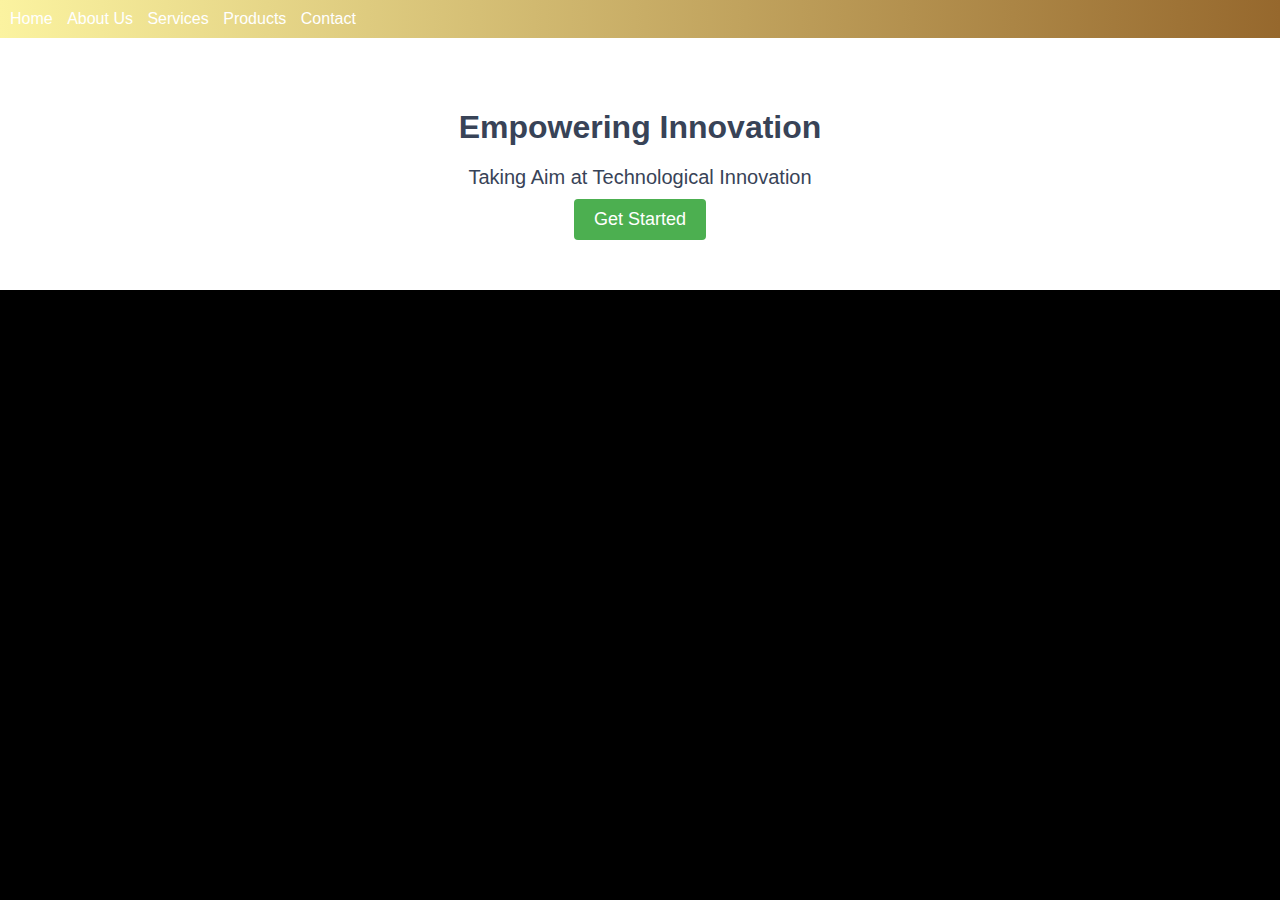
==== home.html @ 5a9930a9 "Rename gunntech.html to home.html" ====
<!DOCTYPE html>
<html>
<head>
  <title>Gunn Technologies - Empowering Innovation</title>
  <link rel="stylesheet" type="text/css" href="styles.css">
</head>
<body>
  <header>
    <nav>
      <ul>
        <li><a href="index.html">Home</a></li>
        <li><a href="about.html">About Us</a></li>
        <li><a href="services.html">Services</a></li>
        <li><a href="products.html">Products</a></li>
        <li><a href="contact.html">Contact</a></li>
      </ul>
    </nav>
  </header>
  
  <section class="hero">
    <h1 class="hero-title">Empowering Innovation</h1>
    <p class="tagline">Taking Aim at Technological Innovation</p>
    <a class="cta-button" href="services.html">Get Started</a>
  </section>
  
  <!-- Rest of the homepage content goes here -->
  
  <footer>
    <!-- Footer content goes here -->
  </footer>
  
</body>
</html>
---- styles.css ----
/* styles.css */

/* Global Styles */
body {
  font-family: Arial, sans-serif;
  margin: 0;
  padding: 0;
  background-color: #000000; /* Black background */
}

/* Header Styles */
header {
  background: linear-gradient(to right, #fbf3a0, #96682d); /* Gold gradient background */
  padding: 10px;
}

nav ul {
  list-style: none;
  margin: 0;
  padding: 0;
}

nav ul li {
  display: inline;
  margin-right: 10px;
}

nav ul li a {
  color: #ffffff;
  text-decoration: none;
}

/* Hero Section Styles */
.hero {
  background-color: #ffffff;
  text-align: center;
  padding: 50px;
}

.hero-title {
  font-size: 32px;
  color: #384357;
  margin-bottom: 20px;
}

.tagline {
  font-size: 20px;
  color: #384357;
  margin-bottom: 10px;
}

.cta-button {
  display: inline-block;
  padding: 10px 20px;
  font-size: 18px;
  color: #ffffff;
  background-color: #4caf50;
  text-decoration: none;
  border-radius: 4px;
}

.cta-button:hover {
  background-color: #45a049;
}
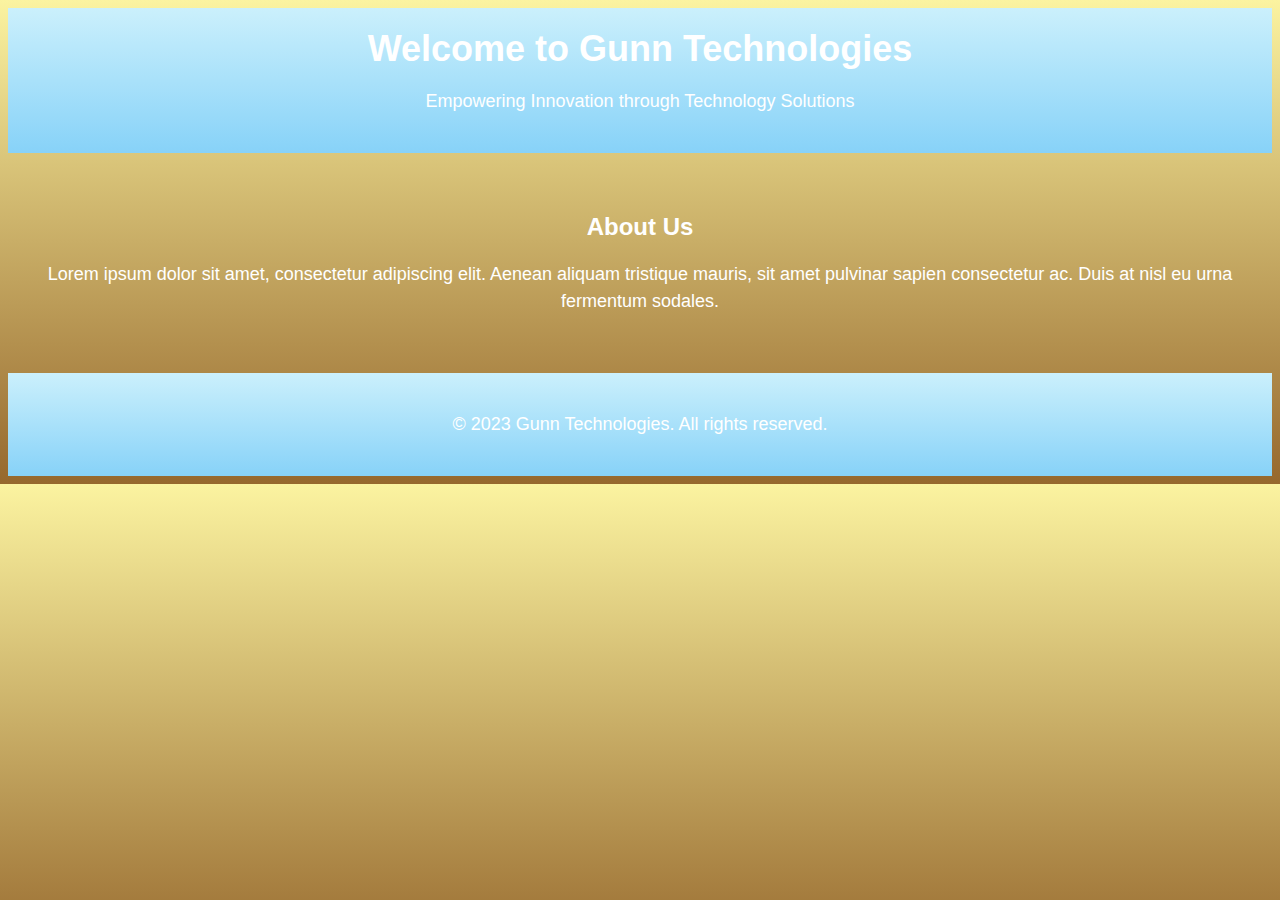
==== commit f0b23fdf: "Update home.html" ====
--- a/home.html
+++ b/home.html
@@ -1,33 +1,58 @@
 <!DOCTYPE html>
 <html>
 <head>
-  <title>Gunn Technologies - Empowering Innovation</title>
-  <link rel="stylesheet" type="text/css" href="styles.css">
+  <title>Gunn Technologies</title>
+  <style>
+    body {
+      background: linear-gradient(to bottom, #fbf3a0, #96682d);
+      color: #ffffff;
+      font-family: Arial, sans-serif;
+    }
+    
+    header {
+      background: linear-gradient(to bottom, #cbf0fc, #87d2f8);
+      padding: 20px;
+      text-align: center;
+    }
+    
+    h1 {
+      margin: 0;
+      font-size: 36px;
+      font-weight: bold;
+    }
+    
+    p {
+      font-size: 18px;
+      line-height: 1.5;
+    }
+    
+    section {
+      padding: 40px 20px;
+      text-align: center;
+    }
+    
+    footer {
+      background: linear-gradient(to bottom, #cbf0fc, #87d2f8);
+      padding: 20px;
+      text-align: center;
+    }
+    
+    /* Add additional styles as needed */
+  </style>
 </head>
 <body>
   <header>
-    <nav>
-      <ul>
-        <li><a href="index.html">Home</a></li>
-        <li><a href="about.html">About Us</a></li>
-        <li><a href="services.html">Services</a></li>
-        <li><a href="products.html">Products</a></li>
-        <li><a href="contact.html">Contact</a></li>
-      </ul>
-    </nav>
+    <h1>Welcome to Gunn Technologies</h1>
+    <p>Empowering Innovation through Technology Solutions</p>
   </header>
-  
-  <section class="hero">
-    <h1 class="hero-title">Empowering Innovation</h1>
-    <p class="tagline">Taking Aim at Technological Innovation</p>
-    <a class="cta-button" href="services.html">Get Started</a>
+
+  <section>
+    <h2>About Us</h2>
+    <p>Lorem ipsum dolor sit amet, consectetur adipiscing elit. Aenean aliquam tristique mauris, sit amet pulvinar sapien consectetur ac. Duis at nisl eu urna fermentum sodales.</p>
   </section>
-  
-  <!-- Rest of the homepage content goes here -->
-  
+
   <footer>
-    <!-- Footer content goes here -->
+    <p>&copy; 2023 Gunn Technologies. All rights reserved.</p>
   </footer>
-  
 </body>
 </html>
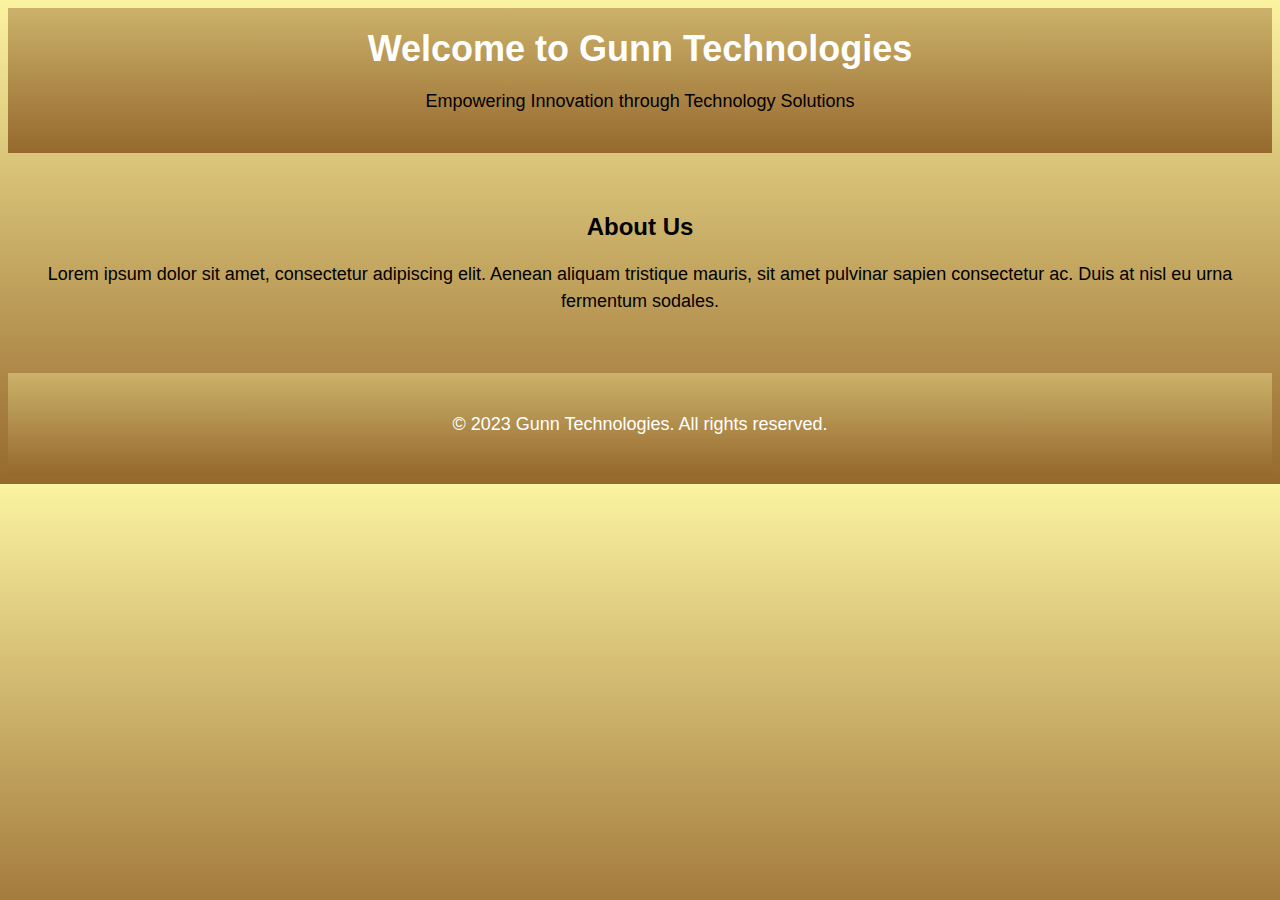
==== commit 2b3ad65b: "Update home.html" ====
--- a/home.html
+++ b/home.html
@@ -5,12 +5,12 @@
   <style>
     body {
       background: linear-gradient(to bottom, #fbf3a0, #96682d);
-      color: #ffffff;
+      color: #000000;
       font-family: Arial, sans-serif;
     }
     
     header {
-      background: linear-gradient(to bottom, #cbf0fc, #87d2f8);
+      background: linear-gradient(to bottom, #CBB26A, #96682d);
       padding: 20px;
       text-align: center;
     }
@@ -19,6 +19,7 @@
       margin: 0;
       font-size: 36px;
       font-weight: bold;
+      color: #ffffff;
     }
     
     p {
@@ -32,9 +33,10 @@
     }
     
     footer {
-      background: linear-gradient(to bottom, #cbf0fc, #87d2f8);
+      background: linear-gradient(to bottom, #CBB26A, #96682d);
       padding: 20px;
       text-align: center;
+      color: #ffffff;
     }
     
     /* Add additional styles as needed */
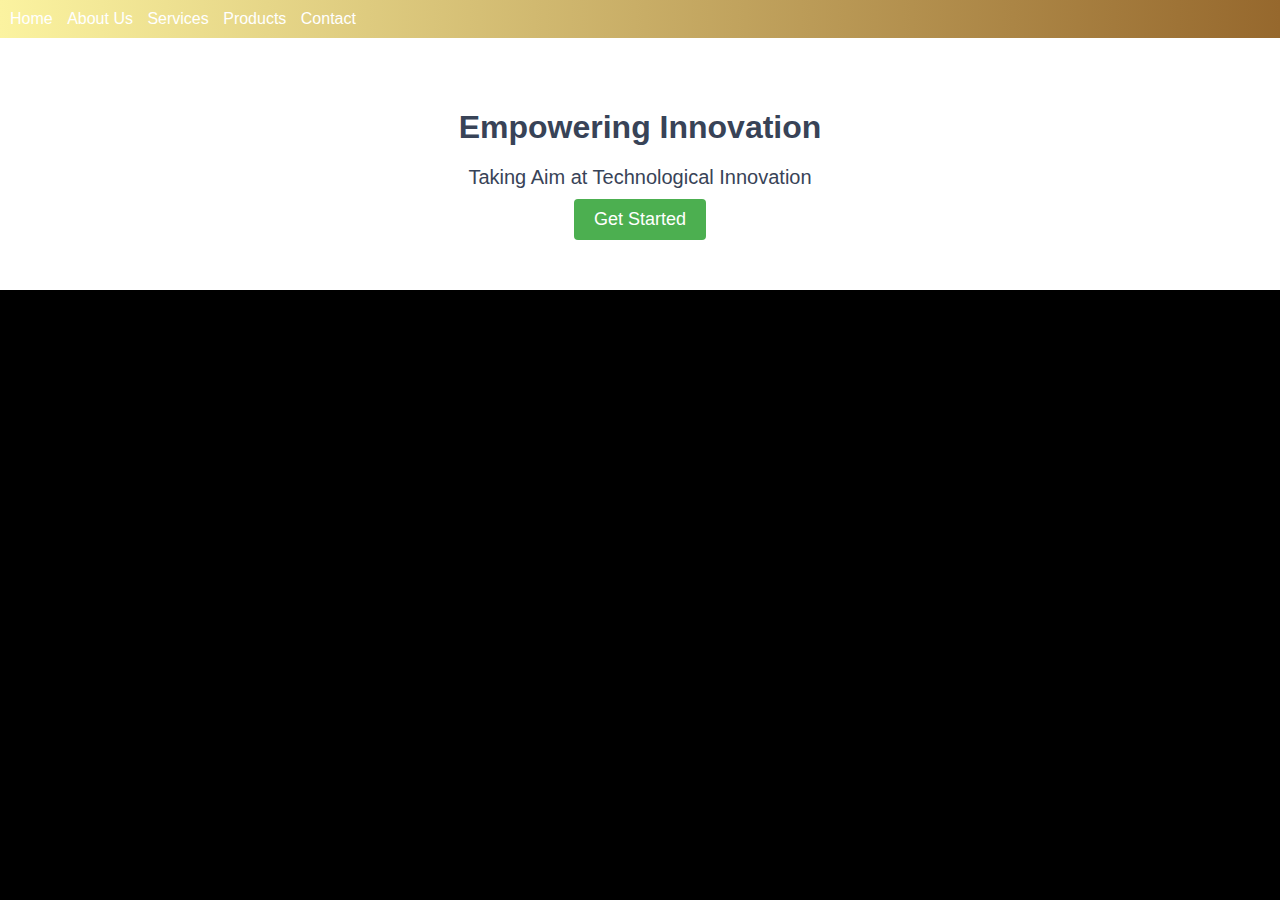
==== commit 0eaa2624: "Update home.html" ====
--- a/home.html
+++ b/home.html
@@ -1,60 +1,33 @@
 <!DOCTYPE html>
 <html>
 <head>
-  <title>Gunn Technologies</title>
-  <style>
-    body {
-      background: linear-gradient(to bottom, #fbf3a0, #96682d);
-      color: #000000;
-      font-family: Arial, sans-serif;
-    }
-    
-    header {
-      background: linear-gradient(to bottom, #CBB26A, #96682d);
-      padding: 20px;
-      text-align: center;
-    }
-    
-    h1 {
-      margin: 0;
-      font-size: 36px;
-      font-weight: bold;
-      color: #ffffff;
-    }
-    
-    p {
-      font-size: 18px;
-      line-height: 1.5;
-    }
-    
-    section {
-      padding: 40px 20px;
-      text-align: center;
-    }
-    
-    footer {
-      background: linear-gradient(to bottom, #CBB26A, #96682d);
-      padding: 20px;
-      text-align: center;
-      color: #ffffff;
-    }
-    
-    /* Add additional styles as needed */
-  </style>
+  <title>Gunn Technologies - Empowering Innovation</title>
+  <link rel="stylesheet" type="text/css" href="styles.css">
 </head>
 <body>
   <header>
-    <h1>Welcome to Gunn Technologies</h1>
-    <p>Empowering Innovation through Technology Solutions</p>
+    <nav>
+      <ul>
+        <li><a href="index.html">Home</a></li>
+        <li><a href="about.html">About Us</a></li>
+        <li><a href="services.html">Services</a></li>
+        <li><a href="products.html">Products</a></li>
+        <li><a href="contact.html">Contact</a></li>
+      </ul>
+    </nav>
   </header>
-
-  <section>
-    <h2>About Us</h2>
-    <p>Lorem ipsum dolor sit amet, consectetur adipiscing elit. Aenean aliquam tristique mauris, sit amet pulvinar sapien consectetur ac. Duis at nisl eu urna fermentum sodales.</p>
+  
+  <section class="hero">
+    <h1 class="hero-title">Empowering Innovation</h1>
+    <p class="tagline">Taking Aim at Technological Innovation</p>
+    <a class="cta-button" href="services.html">Get Started</a>
   </section>
-
+  
+  <!-- Rest of the homepage content goes here -->
+  
   <footer>
-    <p>&copy; 2023 Gunn Technologies. All rights reserved.</p>
+    <!-- Footer content goes here -->
   </footer>
+  
 </body>
 </html>
--- a/styles.css
+++ b/styles.css
@@ -0,0 +1,64 @@
+/* styles.css */
+
+/* Global Styles */
+body {
+  font-family: Arial, sans-serif;
+  margin: 0;
+  padding: 0;
+  background-color: #000000; /* Black background */
+}
+
+/* Header Styles */
+header {
+  background: linear-gradient(to right, #fbf3a0, #96682d); /* Gold gradient background */
+  padding: 10px;
+}
+
+nav ul {
+  list-style: none;
+  margin: 0;
+  padding: 0;
+}
+
+nav ul li {
+  display: inline;
+  margin-right: 10px;
+}
+
+nav ul li a {
+  color: #ffffff;
+  text-decoration: none;
+}
+
+/* Hero Section Styles */
+.hero {
+  background-color: #ffffff;
+  text-align: center;
+  padding: 50px;
+}
+
+.hero-title {
+  font-size: 32px;
+  color: #384357;
+  margin-bottom: 20px;
+}
+
+.tagline {
+  font-size: 20px;
+  color: #384357;
+  margin-bottom: 10px;
+}
+
+.cta-button {
+  display: inline-block;
+  padding: 10px 20px;
+  font-size: 18px;
+  color: #ffffff;
+  background-color: #4caf50;
+  text-decoration: none;
+  border-radius: 4px;
+}
+
+.cta-button:hover {
+  background-color: #45a049;
+}
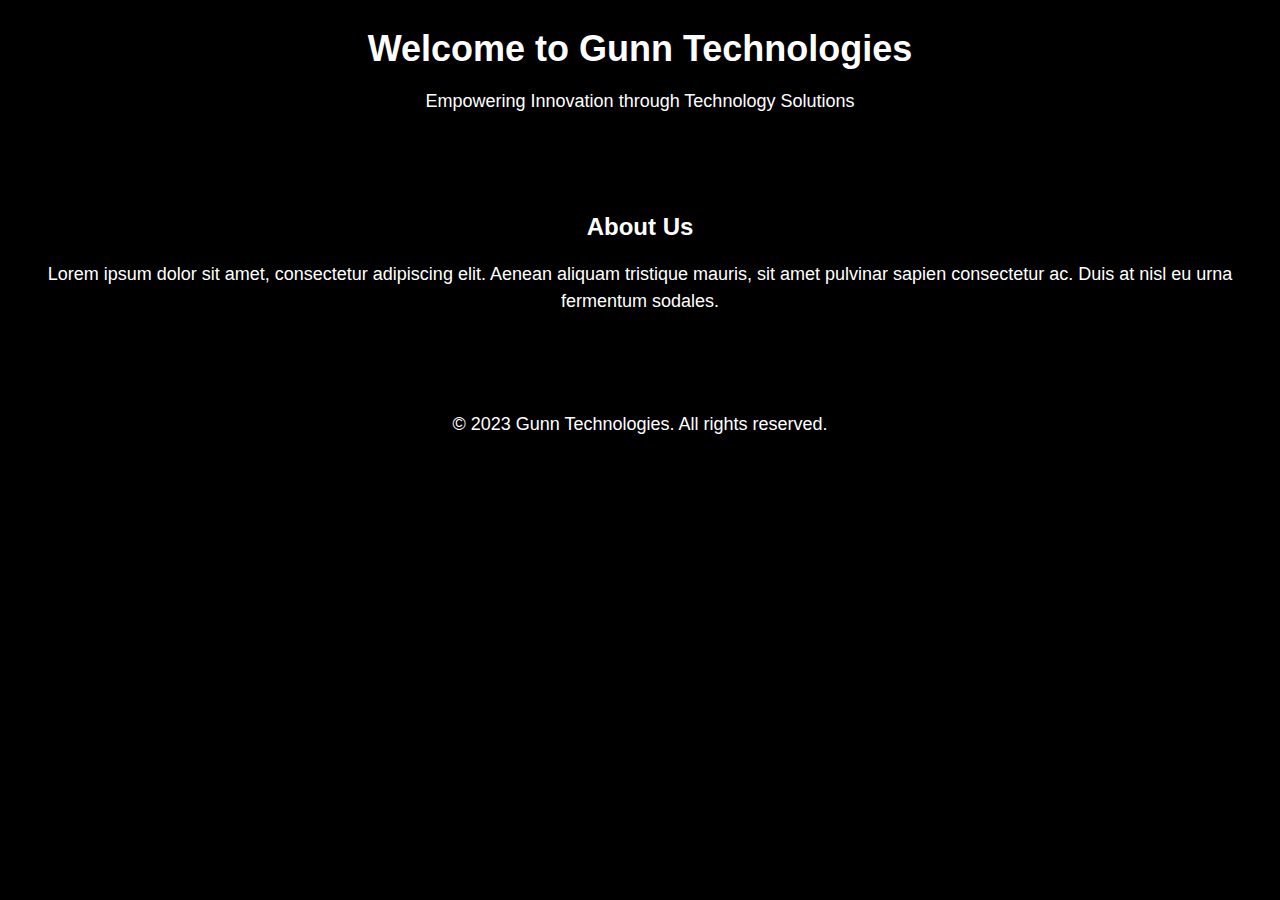
==== commit 051f5b08: "Update home.html" ====
--- a/home.html
+++ b/home.html
@@ -1,33 +1,60 @@
 <!DOCTYPE html>
 <html>
 <head>
-  <title>Gunn Technologies - Empowering Innovation</title>
-  <link rel="stylesheet" type="text/css" href="styles.css">
+  <title>Gunn Technologies</title>
+  <style>
+    body {
+      background-color: #000000;
+      background-image: url('GUNN-TECH-LOGO.png');
+      background-repeat: no-repeat;
+      background-position: center;
+      background-size: 658px 435px;
+      color: #ffffff;
+      font-family: Arial, sans-serif;
+    }
+    
+    header {
+      padding: 20px;
+      text-align: center;
+    }
+    
+    h1 {
+      margin: 0;
+      font-size: 36px;
+      font-weight: bold;
+    }
+    
+    p {
+      font-size: 18px;
+      line-height: 1.5;
+    }
+    
+    section {
+      padding: 40px 20px;
+      text-align: center;
+    }
+    
+    footer {
+      padding: 20px;
+      text-align: center;
+    }
+    
+    /* Add additional styles as needed */
+  </style>
 </head>
 <body>
   <header>
-    <nav>
-      <ul>
-        <li><a href="index.html">Home</a></li>
-        <li><a href="about.html">About Us</a></li>
-        <li><a href="services.html">Services</a></li>
-        <li><a href="products.html">Products</a></li>
-        <li><a href="contact.html">Contact</a></li>
-      </ul>
-    </nav>
+    <h1>Welcome to Gunn Technologies</h1>
+    <p>Empowering Innovation through Technology Solutions</p>
   </header>
-  
-  <section class="hero">
-    <h1 class="hero-title">Empowering Innovation</h1>
-    <p class="tagline">Taking Aim at Technological Innovation</p>
-    <a class="cta-button" href="services.html">Get Started</a>
+
+  <section>
+    <h2>About Us</h2>
+    <p>Lorem ipsum dolor sit amet, consectetur adipiscing elit. Aenean aliquam tristique mauris, sit amet pulvinar sapien consectetur ac. Duis at nisl eu urna fermentum sodales.</p>
   </section>
-  
-  <!-- Rest of the homepage content goes here -->
-  
+
   <footer>
-    <!-- Footer content goes here -->
+    <p>&copy; 2023 Gunn Technologies. All rights reserved.</p>
   </footer>
-  
 </body>
 </html>
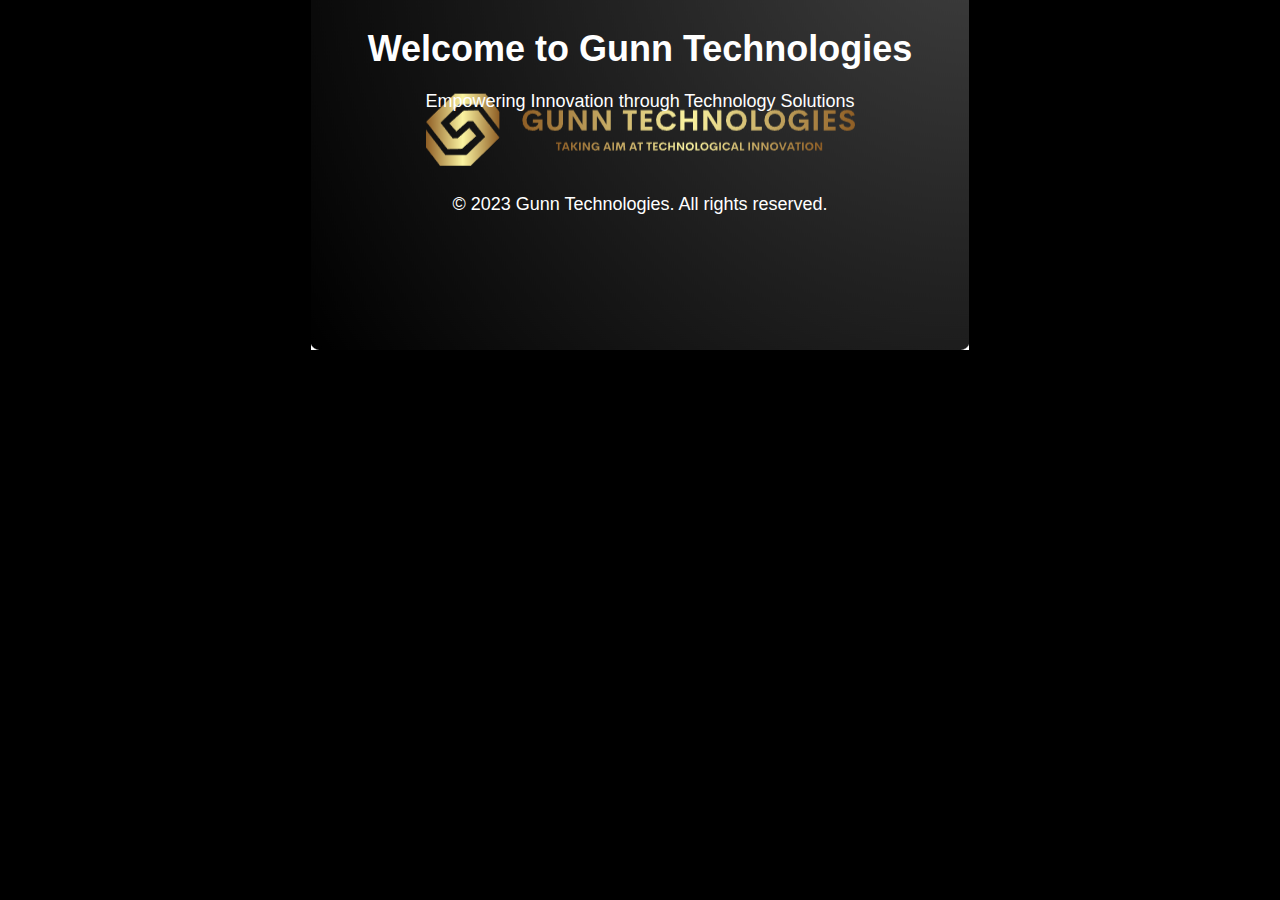
==== commit fe12c101: "Update home.html" ====
--- a/home.html
+++ b/home.html
@@ -48,10 +48,6 @@
     <p>Empowering Innovation through Technology Solutions</p>
   </header>
 
-  <section>
-    <h2>About Us</h2>
-    <p>Lorem ipsum dolor sit amet, consectetur adipiscing elit. Aenean aliquam tristique mauris, sit amet pulvinar sapien consectetur ac. Duis at nisl eu urna fermentum sodales.</p>
-  </section>
 
   <footer>
     <p>&copy; 2023 Gunn Technologies. All rights reserved.</p>
